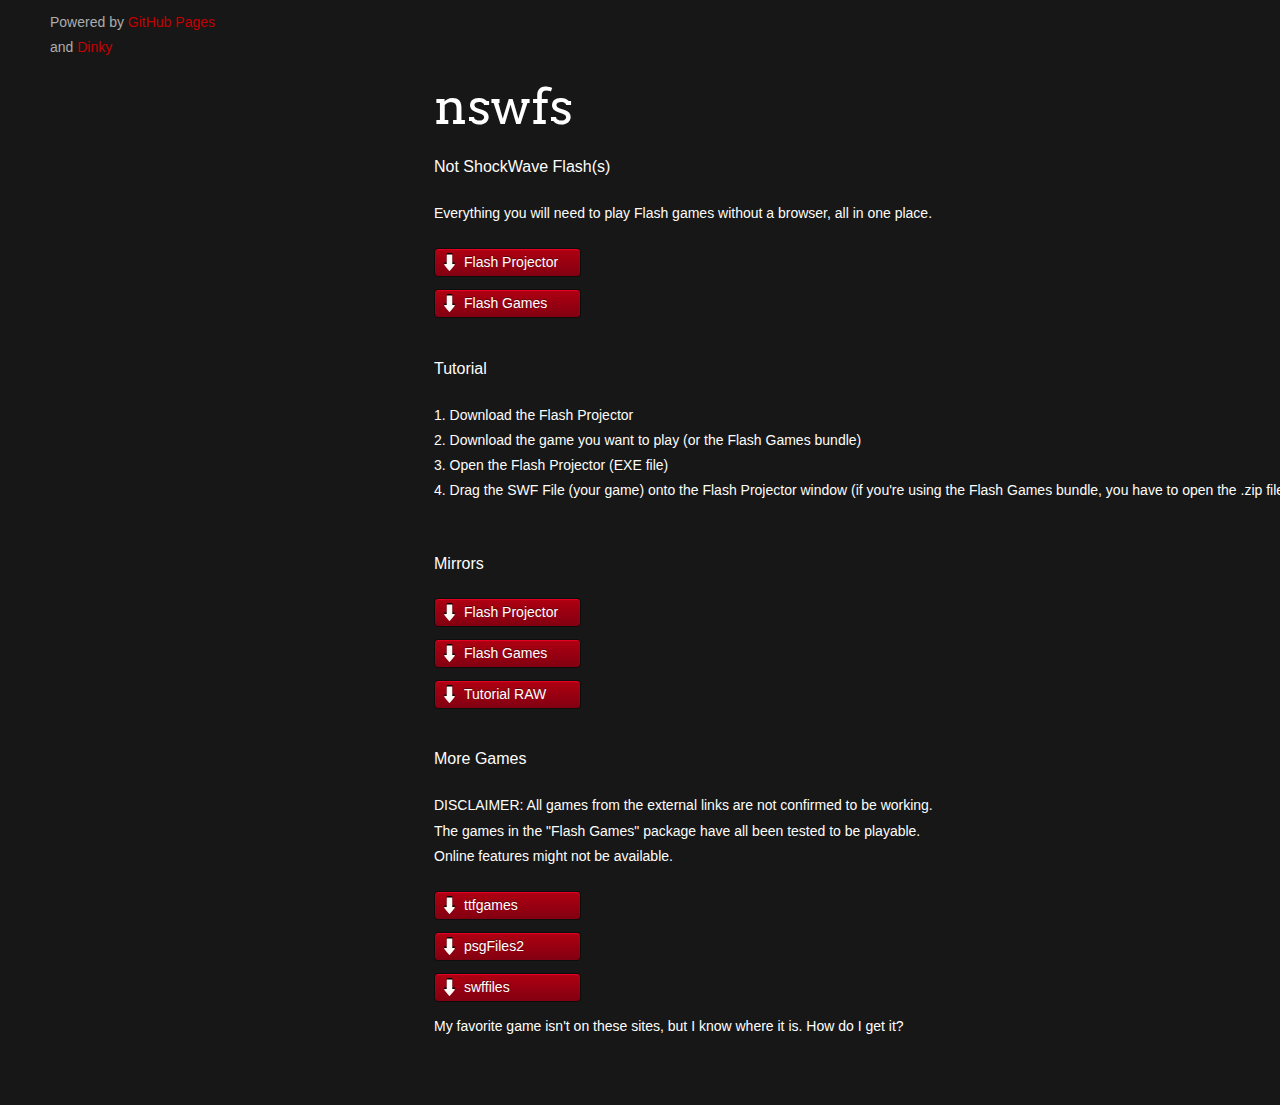
==== index.html @ 7ded540c "Websitev1" ====
<!doctype html>
<html>
  <head>
    <meta charset="utf-8">
    <meta http-equiv="X-UA-Compatible" content="chrome=1">
    <title>nswfs</title>
	<link rel="icon" type="image/png" href="icon.png">
    
    <link rel="stylesheet" href="stylesheets/styles.css">
    <link rel="stylesheet" href="stylesheets/pygment_trac.css">
    <script src="javascripts/scale.fix.js"></script>
    <meta name="viewport" content="width=device-width, initial-scale=1, user-scalable=no">
    <!--[if lt IE 9]>
    <script src="//html5shiv.googlecode.com/svn/trunk/html5.js"></script>
    <![endif]-->

		<script type="text/javascript">

		  var _gaq = _gaq || [];
		  _gaq.push(['_setAccount', 'UA-30955754-1']);
		  _gaq.push(['_trackPageview']);

		  (function() {
		    var ga = document.createElement('script'); ga.type = 'text/javascript'; ga.async = true;
		    ga.src = ('https:' == document.location.protocol ? 'https://ssl' : 'http://www') + '.google-analytics.com/ga.js';
		    var s = document.getElementsByTagName('script')[0]; s.parentNode.insertBefore(ga, s);
		  })();

		</script>
		
  </head>
  <body>
    <div class="wrapper">
      <header>
        <h1 class="header">nswfs</h1>
        <p class="header">Not ShockWave Flash(s)</p>
        <ul>
		  <p class="section">Everything you will need to play Flash games without a browser, all in one place.</p>
		  <li class="download"><a class="buttons" href="flashplayer_32_sa.exe">Flash Projector</a></li>
		  <li class="download"><a class="buttons" href="flashgames.zip">Flash Games</a></li>
		  <br>
		  <p class="header">Tutorial</p>
		  <p class="section">1. Download the Flash Projector<br>2. Download the game you want to play (or the Flash Games bundle)<br>3. Open the Flash Projector (EXE file)<br>4. Drag the SWF File (your game) onto the Flash Projector window (if you're using the Flash Games bundle, you have to open the .zip file first)<br></p>
		  <br>
		  <p class="header">Mirrors</p>
		  <li class="download"><a class="buttons" href="https://fpdownload.macromedia.com/pub/flashplayer/updaters/32/flashplayer_32_sa.exe">Flash Projector</a></li>
		  <li class="download"><a class="buttons" href="https://anonfiles.com/j5B46b8epb/flashgames_zip">Flash Games</a></li>
		  <li class="download"><a class="buttons" href="tutorial.txt">Tutorial RAW</a></li>
		  <br>
		  <p class="header">More Games</p>
		  <p class="section">DISCLAIMER: All games from the external links are not confirmed to be working.
		  <br>The games in the "Flash Games" package have all been tested to be playable.
		  <br>Online features might not be available.</p>
		  <li class="download"><a class="buttons" href="http://ttfgames.weebly.com/index.html">ttfgames</a></li>
		  <li class="download"><a class="buttons" href="https://sites.google.com/site/psgfiles2/swf-files">psgFiles2</a></li>
		  <li class="download"><a class="buttons" href="https://swffiles.weebly.com/swf-files.html">swffiles</a></li>
		  <p class="section"><a href="https://www.wikihow.com/Download-SWF-Files">My favorite game isn't on these sites, but I know where it is. How do I get it?</a></p>
		  
        </ul>
      </header>
      <footer>
        <p><small>Powered by <a href="http://pages.github.com/">GitHub Pages</a> and <a href="https://github.com/broccolini/dinky">Dinky</a></small></p>
      </footer>
    </div>
    <!--[if !IE]><script>fixScale(document);</script><!--<![endif]-->
  </body>
</html>
---- stylesheets/styles.css ----
@import url(http://fonts.googleapis.com/css?family=Arvo:400,700,400italic);

/* MeyerWeb Reset */

html, body, div, span, applet, object, iframe,
h1, h2, h3, h4, h5, h6, p, blockquote, pre,
a, abbr, acronym, address, big, cite, code,
del, dfn, em, img, ins, kbd, q, s, samp,
small, strike, strong, sub, sup, tt, var,
b, u, i, center,
dl, dt, dd, ol, ul, li,
fieldset, form, label, legend,
table, caption, tbody, tfoot, thead, tr, th, td,
article, aside, canvas, details, embed,
figure, figcaption, footer, header, hgroup,
menu, nav, output, ruby, section, summary,
time, mark, audio, video {
  margin: 0;
  padding: 0;
  border: 0;
  font: inherit;
  vertical-align: baseline;
  overflow-x: hidden;
}


/* Base text styles */

body {
  padding:10px 50px 0 0;
  font-family:"Helvetica Neue", Helvetica, Arial, sans-serif;
	font-size: 14px;
	color: #ADADAD;
	background-color: #171717;
	margin: 0;
	line-height: 1.8em;
	-webkit-font-smoothing: antialiased;
	
}

h1, h2, h3, h4, h5, h6 {
  color:#232323;
  margin:36px 0 10px;
}

p, ul, ol, table, dl {
  margin:0 0 22px;
}

h1, h2, h3 {
	font-family: 'Arvo', Monaco, serif;
  line-height:1.3;
	font-weight: normal;
}

h1,h2, h3 {
	display: block;
	border-bottom: 1px solid #ccc;
	padding-bottom: 5px;	
}

h1 {
	font-size: 30px;
}

h2 {
	font-size: 24px;
}

h3 {
	font-size: 18px;
}

h4, h5, h6 {
	font-family: 'Arvo', Monaco, serif;
	font-weight: 700;
}

a {
  color:#C30000;
  font-weight:200;
  text-decoration:none;
}

a:hover {
	text-decoration: underline;
}

a small {
	font-size: 12px;
}

em {
	font-style: italic;
}

strong {
  font-weight:700;
}

ul li {
  list-style-position: inside;
  list-style: disc;
  padding-left: 25px;
}

ol li {
  list-style-position: inside;
  list-style: decimal;
  padding-left: 20px;
}

blockquote {
  margin: 0;
  padding: 0 0 0 20px;
  font-style: italic;
}

dl, dt, dd, dl p {
	font-color: #444;
}

dl dt {
  font-weight: bold;
}

dl dd {
  padding-left: 20px;
  font-style: italic;
}

dl p {
  padding-left: 20px;
  font-style: italic;
}

hr {
  border:0;
  background:#ccc;
  height:1px;
  margin:0 0 24px;
}

/* Images */

img {

  margin: 0 auto;
  max-width: 650px;
  padding: 5px;
  margin: 10px 0 32px 0;
  border: 1px solid #ccc;
}


/* Code blocks */

code, pre {
	font-family: Monaco, "Bitstream Vera Sans Mono", "Lucida Console", Terminal, monospace;
  font-size:14px;
}

pre {
	padding: 4px 12px;
  background: #FDFEFB;  
  border-radius:4px;
  border:1px solid #D7D8C8;
  overflow: auto;
  overflow-y: hidden;
	margin-bottom: 32px;
}


/* Tables */

table {
  width:100%;
}

table {
  border: 1px solid #ccc;
  margin-bottom: 32px;
  text-align: left;
 }

th {
  font-family: 'Arvo', Helvetica, Arial, sans-serif;
	font-size: 18px;
	font-weight: normal;
  padding: 10px;
  background: #232323;
  color: #FDFEFB;
 }

td {
  padding: 10px;
	background: #ccc;
 }


/* Wrapper */
.wrapper {
  width:960px;
}


/* Header */

header {
	background-color: #171717;
	color: #FDFDFB;
	width:100%;
	margin-left:auto;
	margin-right:auto;
	position:absolute;
	overflow-x:hidden;
	border-bottom-right-radius: 4px;
	padding: 34px 25px 22px 50px;
	margin: 30px 30%;
	-webkit-font-smoothing: antialiased;
}

p.header {
	font-size: 16px;
	}

h1.header {
	font-family: 'Arvo', sans-serif;
	font-size: 50px;
	font-weight: 300;
	line-height: 1.3em;
	border-bottom: none;
	margin-top: 0;
}


h1.header, a.header, a.name, header a{
	color: #fff;
}

a.header {
	text-decoration: underline;
}

a.name {
	white-space: nowrap;
}

header ul {
  list-style:none;
  padding:0;
}

header li {
	list-style-type: none;
  width:132px;
  height:15px;
	margin-bottom: 12px;
	line-height: 1em;
	padding: 6px 6px 6px 7px;

	background: #AF0011;
	background: -moz-linear-gradient(top, #AF0011 0%, #820011 100%);
  background: -webkit-gradient(linear, left top, left bottom, color-stop(0%,#f8f8f8), color-stop(100%,#dddddd));
  background: -webkit-linear-gradient(top, #AF0011 0%,#820011 100%);
  background: -o-linear-gradient(top, #AF0011 0%,#820011 100%);
  background: -ms-linear-gradient(top, #AF0011 0%,#820011 100%);
  background: linear-gradient(top, #AF0011 0%,#820011 100%);
  
	border-radius:4px;
  border:1px solid #0D0D0D;

	-webkit-box-shadow: inset 0px 1px 1px 0 rgba(233,2,38, 1);
	box-shadow: inset 0px 1px 1px 0 rgba(233,2,38, 1);
	
}

header li:hover {
	background: #C3001D;
	background: -moz-linear-gradient(top, #C3001D 0%, #950119 100%);
  background: -webkit-gradient(linear, left top, left bottom, color-stop(0%,#f8f8f8), color-stop(100%,#dddddd));
  background: -webkit-linear-gradient(top, #C3001D 0%,#950119 100%);
  background: -o-linear-gradient(top, #C3001D 0%,#950119 100%);
  background: -ms-linear-gradient(top, #C3001D 0%,#950119 100%);
  background: linear-gradient(top, #C3001D 0%,#950119 100%);
}

a.buttons {
	-webkit-font-smoothing: antialiased;
	background: url(../images/arrow-down.svg) no-repeat 2px 1px;
	background: url(../images/arrow-down.png) no-repeat 2px 1px\9;
	background-size: 11px auto;
	font-weight: normal;
	text-shadow: rgba(0, 0, 0, 0.4) 0 -1px 0;
	padding: 2px 2px 2px 22px;
	height: 30px;
}

a.buttons:hover {
	color: #fff;
	text-decoration: none;
}


/* Section - for main page content */

section {
  width:650px;
  float:right;
  padding-bottom:50px;
}


/* Footer */

footer {
  width:170px;
  float:left;

  bottom:10px;
	padding-left: 50px;
}

@media print, screen and (max-width: 960px) {
  
  div.wrapper {
    width:auto;
    margin:0;
  }
  
  header, section, footer {
    float:none;
    position:static;
    width:auto;
  }

	footer {
		border-top: 1px solid #ccc;
		margin:0 84px 0 50px;
		padding:0;
	}
  
  header {
    padding-right:320px;
  }
  
  section {
    padding:20px 84px 20px 50px;
    margin:0 0 20px;
  }
  
  header a small {
    display:inline;
  }
  
  header ul {
    right:130px;
    top:84px;
  }
}

@media print, screen and (max-width: 720px) {
  body {
    word-wrap:break-word;
	overflow-y: scroll;
	overflow-x: hidden;
  }
  
  header {
    padding:10px 20px 0;
		margin-right: 0;
  }

	section {
    padding:10px 0 10px 20px;
    margin:0 0 30px;
  }

	footer {		
		margin: 0 0 0 30px;
	}
  
  header ul, header p.view {
    position:static;
  }
}

@media print, screen and (max-width: 480px) {
  
  header ul li.download {
    display:none;
  }

	footer {		
		margin: 0 0 0 20px;
	}
	
	footer a{
		display:block;
	}

}

@media print {
  body {
    padding:0.4in;
    font-size:12pt;
    color:#444;
  }
}
---- stylesheets/pygment_trac.css ----
.highlight  { background: #ffffff; }
.highlight .c { color: #999988; font-style: italic } /* Comment */
.highlight .err { color: #a61717; background-color: #e3d2d2 } /* Error */
.highlight .k { font-weight: bold } /* Keyword */
.highlight .o { font-weight: bold } /* Operator */
.highlight .cm { color: #999988; font-style: italic } /* Comment.Multiline */
.highlight .cp { color: #999999; font-weight: bold } /* Comment.Preproc */
.highlight .c1 { color: #999988; font-style: italic } /* Comment.Single */
.highlight .cs { color: #999999; font-weight: bold; font-style: italic } /* Comment.Special */
.highlight .gd { color: #000000; background-color: #ffdddd } /* Generic.Deleted */
.highlight .gd .x { color: #000000; background-color: #ffaaaa } /* Generic.Deleted.Specific */
.highlight .ge { font-style: italic } /* Generic.Emph */
.highlight .gr { color: #aa0000 } /* Generic.Error */
.highlight .gh { color: #999999 } /* Generic.Heading */
.highlight .gi { color: #000000; background-color: #ddffdd } /* Generic.Inserted */
.highlight .gi .x { color: #000000; background-color: #aaffaa } /* Generic.Inserted.Specific */
.highlight .go { color: #888888 } /* Generic.Output */
.highlight .gp { color: #555555 } /* Generic.Prompt */
.highlight .gs { font-weight: bold } /* Generic.Strong */
.highlight .gu { color: #800080; font-weight: bold; } /* Generic.Subheading */
.highlight .gt { color: #aa0000 } /* Generic.Traceback */
.highlight .kc { font-weight: bold } /* Keyword.Constant */
.highlight .kd { font-weight: bold } /* Keyword.Declaration */
.highlight .kn { font-weight: bold } /* Keyword.Namespace */
.highlight .kp { font-weight: bold } /* Keyword.Pseudo */
.highlight .kr { font-weight: bold } /* Keyword.Reserved */
.highlight .kt { color: #445588; font-weight: bold } /* Keyword.Type */
.highlight .m { color: #009999 } /* Literal.Number */
.highlight .s { color: #d14 } /* Literal.String */
.highlight .na { color: #008080 } /* Name.Attribute */
.highlight .nb { color: #0086B3 } /* Name.Builtin */
.highlight .nc { color: #445588; font-weight: bold } /* Name.Class */
.highlight .no { color: #008080 } /* Name.Constant */
.highlight .ni { color: #800080 } /* Name.Entity */
.highlight .ne { color: #990000; font-weight: bold } /* Name.Exception */
.highlight .nf { color: #990000; font-weight: bold } /* Name.Function */
.highlight .nn { color: #555555 } /* Name.Namespace */
.highlight .nt { color: #000080 } /* Name.Tag */
.highlight .nv { color: #008080 } /* Name.Variable */
.highlight .ow { font-weight: bold } /* Operator.Word */
.highlight .w { color: #bbbbbb } /* Text.Whitespace */
.highlight .mf { color: #009999 } /* Literal.Number.Float */
.highlight .mh { color: #009999 } /* Literal.Number.Hex */
.highlight .mi { color: #009999 } /* Literal.Number.Integer */
.highlight .mo { color: #009999 } /* Literal.Number.Oct */
.highlight .sb { color: #d14 } /* Literal.String.Backtick */
.highlight .sc { color: #d14 } /* Literal.String.Char */
.highlight .sd { color: #d14 } /* Literal.String.Doc */
.highlight .s2 { color: #d14 } /* Literal.String.Double */
.highlight .se { color: #d14 } /* Literal.String.Escape */
.highlight .sh { color: #d14 } /* Literal.String.Heredoc */
.highlight .si { color: #d14 } /* Literal.String.Interpol */
.highlight .sx { color: #d14 } /* Literal.String.Other */
.highlight .sr { color: #009926 } /* Literal.String.Regex */
.highlight .s1 { color: #d14 } /* Literal.String.Single */
.highlight .ss { color: #990073 } /* Literal.String.Symbol */
.highlight .bp { color: #999999 } /* Name.Builtin.Pseudo */
.highlight .vc { color: #008080 } /* Name.Variable.Class */
.highlight .vg { color: #008080 } /* Name.Variable.Global */
.highlight .vi { color: #008080 } /* Name.Variable.Instance */
.highlight .il { color: #009999 } /* Literal.Number.Integer.Long */

.type-csharp .highlight .k { color: #0000FF }
.type-csharp .highlight .kt { color: #0000FF }
.type-csharp .highlight .nf { color: #000000; font-weight: normal }
.type-csharp .highlight .nc { color: #2B91AF }
.type-csharp .highlight .nn { color: #000000 }
.type-csharp .highlight .s { color: #A31515 }
.type-csharp .highlight .sc { color: #A31515 }
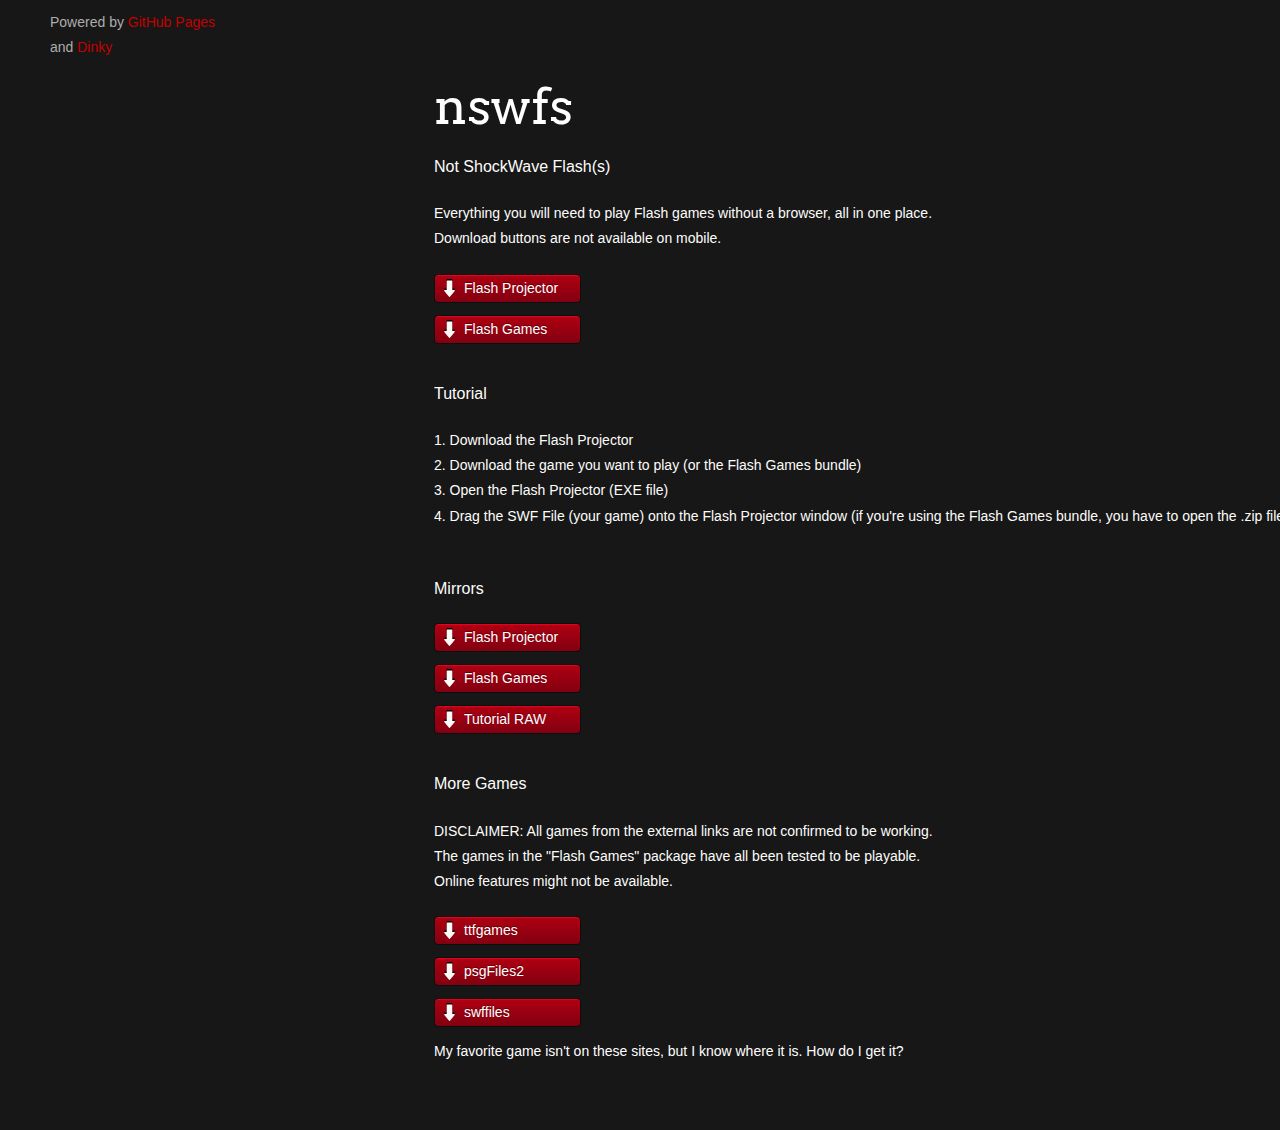
==== commit 445cd51c: "Update index.html" ====
--- a/index.html
+++ b/index.html
@@ -13,7 +13,6 @@
     <!--[if lt IE 9]>
     <script src="//html5shiv.googlecode.com/svn/trunk/html5.js"></script>
     <![endif]-->
-
 		<script type="text/javascript">
 
 		  var _gaq = _gaq || [];
@@ -35,7 +34,7 @@
         <h1 class="header">nswfs</h1>
         <p class="header">Not ShockWave Flash(s)</p>
         <ul>
-		  <p class="section">Everything you will need to play Flash games without a browser, all in one place.</p>
+		  <p class="section">Everything you will need to play Flash games without a browser, all in one place.<br>Download buttons are not available on mobile.</p>
 		  <li class="download"><a class="buttons" href="flashplayer_32_sa.exe">Flash Projector</a></li>
 		  <li class="download"><a class="buttons" href="flashgames.zip">Flash Games</a></li>
 		  <br>
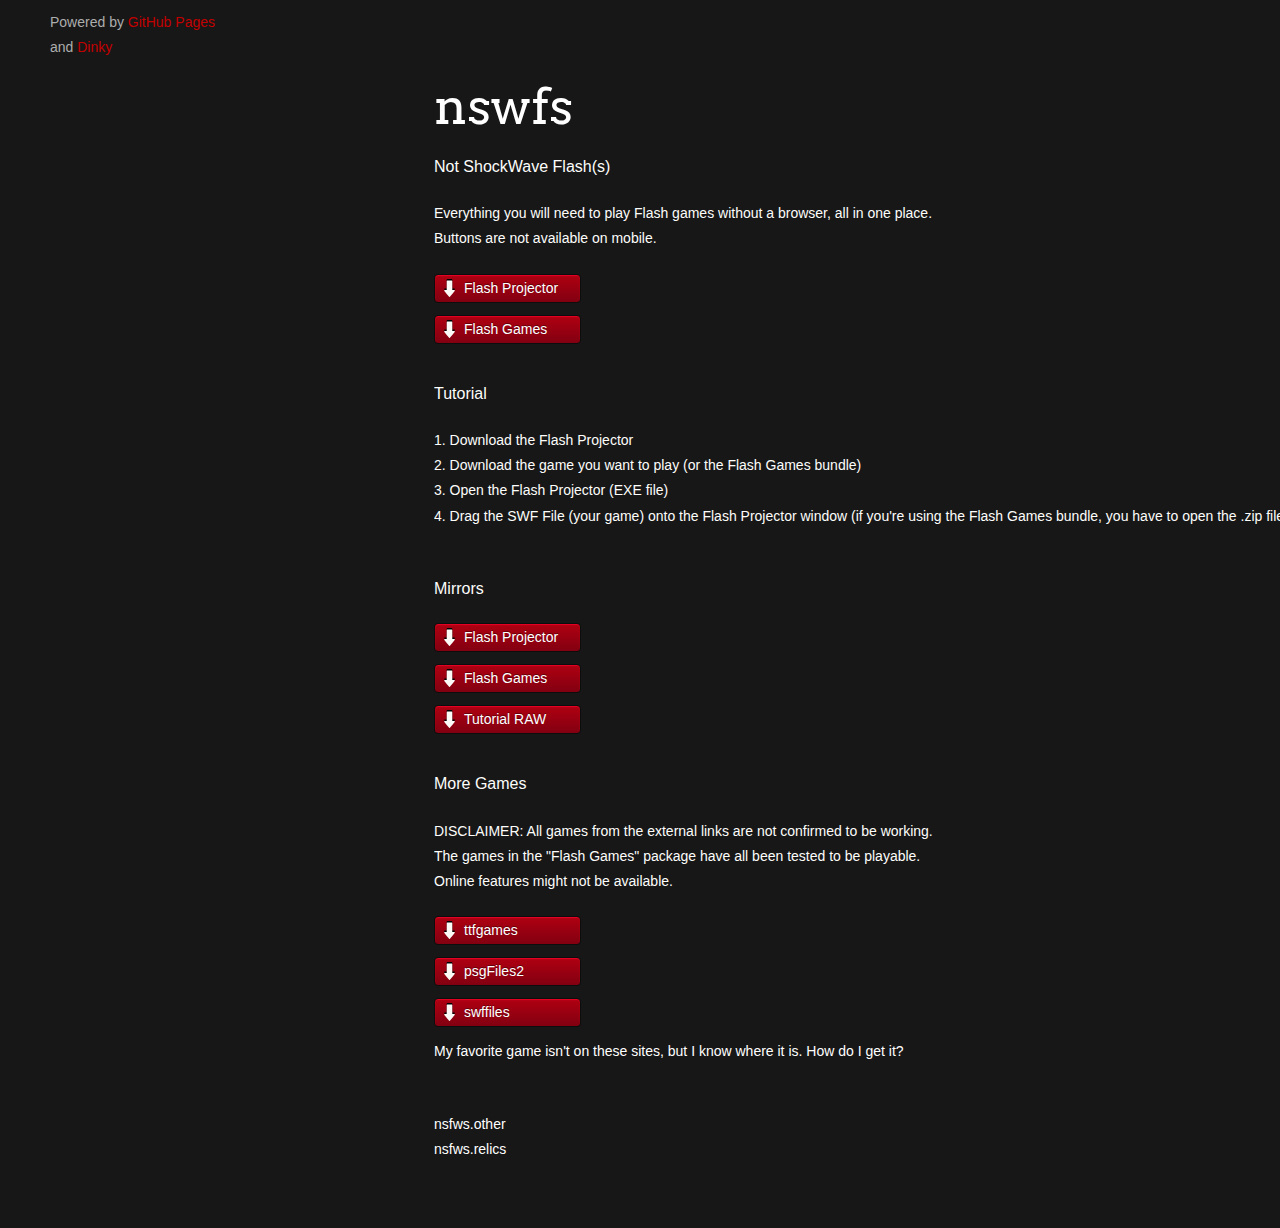
==== commit 9358479c: "Relics / Other" ====
--- a/index.html
+++ b/index.html
@@ -5,7 +5,7 @@
     <meta http-equiv="X-UA-Compatible" content="chrome=1">
     <title>nswfs</title>
 	<link rel="icon" type="image/png" href="icon.png">
-    
+
     <link rel="stylesheet" href="stylesheets/styles.css">
     <link rel="stylesheet" href="stylesheets/pygment_trac.css">
     <script src="javascripts/scale.fix.js"></script>
@@ -26,7 +26,7 @@
 		  })();
 
 		</script>
-		
+
   </head>
   <body>
     <div class="wrapper">
@@ -34,7 +34,7 @@
         <h1 class="header">nswfs</h1>
         <p class="header">Not ShockWave Flash(s)</p>
         <ul>
-		  <p class="section">Everything you will need to play Flash games without a browser, all in one place.<br>Download buttons are not available on mobile.</p>
+		  <p class="section">Everything you will need to play Flash games without a browser, all in one place.<br>Buttons are not available on mobile.</p>
 		  <li class="download"><a class="buttons" href="flashplayer_32_sa.exe">Flash Projector</a></li>
 		  <li class="download"><a class="buttons" href="flashgames.zip">Flash Games</a></li>
 		  <br>
@@ -54,7 +54,10 @@
 		  <li class="download"><a class="buttons" href="https://sites.google.com/site/psgfiles2/swf-files">psgFiles2</a></li>
 		  <li class="download"><a class="buttons" href="https://swffiles.weebly.com/swf-files.html">swffiles</a></li>
 		  <p class="section"><a href="https://www.wikihow.com/Download-SWF-Files">My favorite game isn't on these sites, but I know where it is. How do I get it?</a></p>
-		  
+      <br>
+      <p class="section"><a href=".other/index.html">nsfws.other</a><br>
+      <a href=".relics/index.html">nsfws.relics</a></p>
+
         </ul>
       </header>
       <footer>
@@ -63,4 +66,4 @@
     </div>
     <!--[if !IE]><script>fixScale(document);</script><!--<![endif]-->
   </body>
-</html>+</html>
